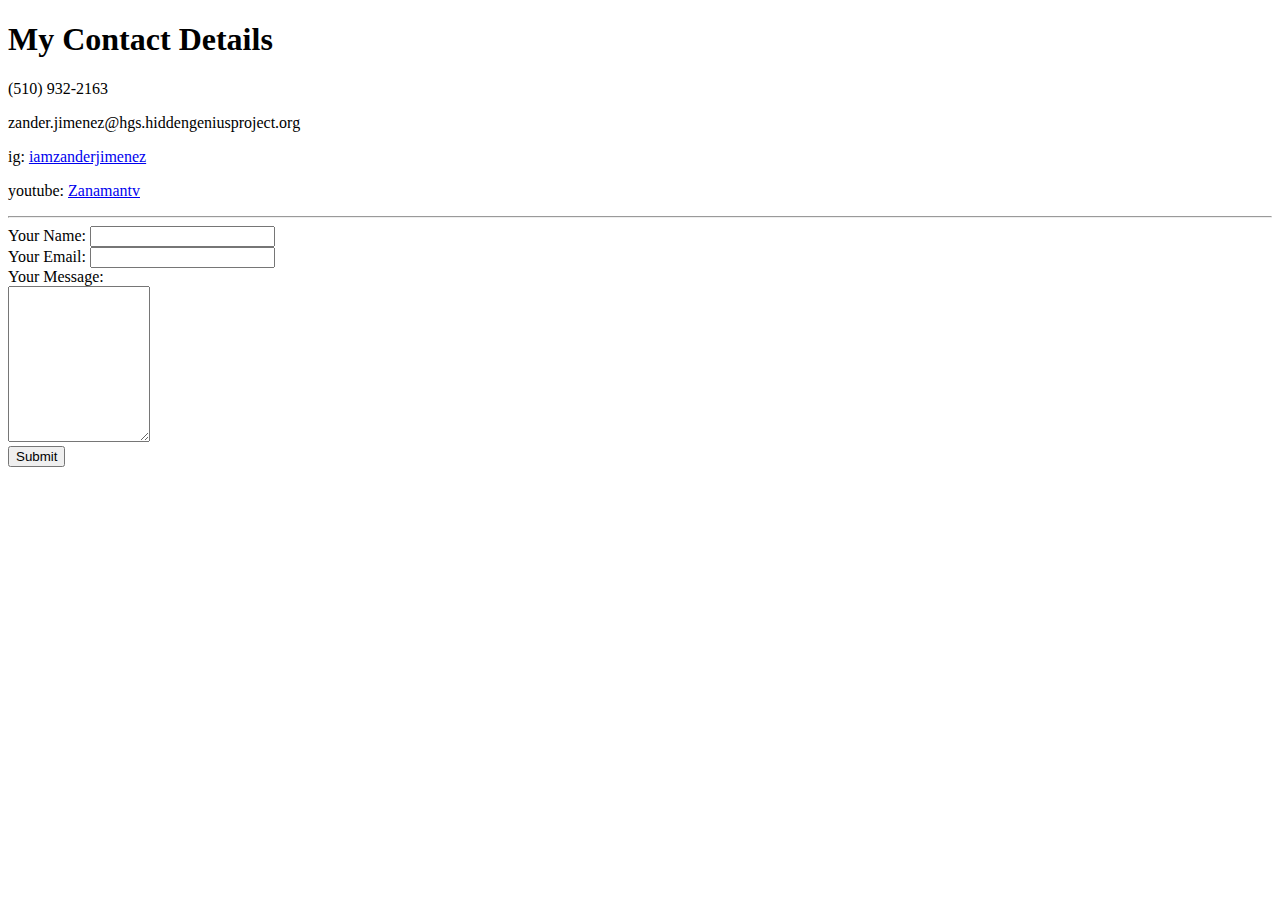
==== contact.html @ 520ca4fc "first commit" ====
<!DOCTYPE html>
<html lang="en">
<head>
    <meta charset="UTF-8">
    <meta name="viewport" content="width=device-width, initial-scale=1.0">
    <title>Contact</title>
</head>
<body>
    <h1>My Contact Details</h1>
    <p>(510) 932-2163</p>
    <p>zander.jimenez@hgs.hiddengeniusproject.org</p>
    <p>ig: <a href="https://www.instagram.com/iamzanderjimenez/">iamzanderjimenez</a></p>
    <p>youtube: <a href="https://www.youtube.com/channel/UCP4H33o1dZ5TMq6daI099WA">Zanamantv</a></p>
    <hr>
    <form action="mailto:zander.jimenez@hgs.hiddengeniusproject.org" method="post" enctype="text/plain">
        <label for="">Your Name:</label>
        <input name="yourName" type="text"><br>
        <label for="">Your Email:</label>
        <input type="email" name="yourEmail"><br>
        <label for="">Your Message:</label><br>
        <textarea name="yourMessage" id="" cols="15" rows="10"></textarea><br>
        <input type="submit" name="" id="">
    </form>
    
</body>
</html>
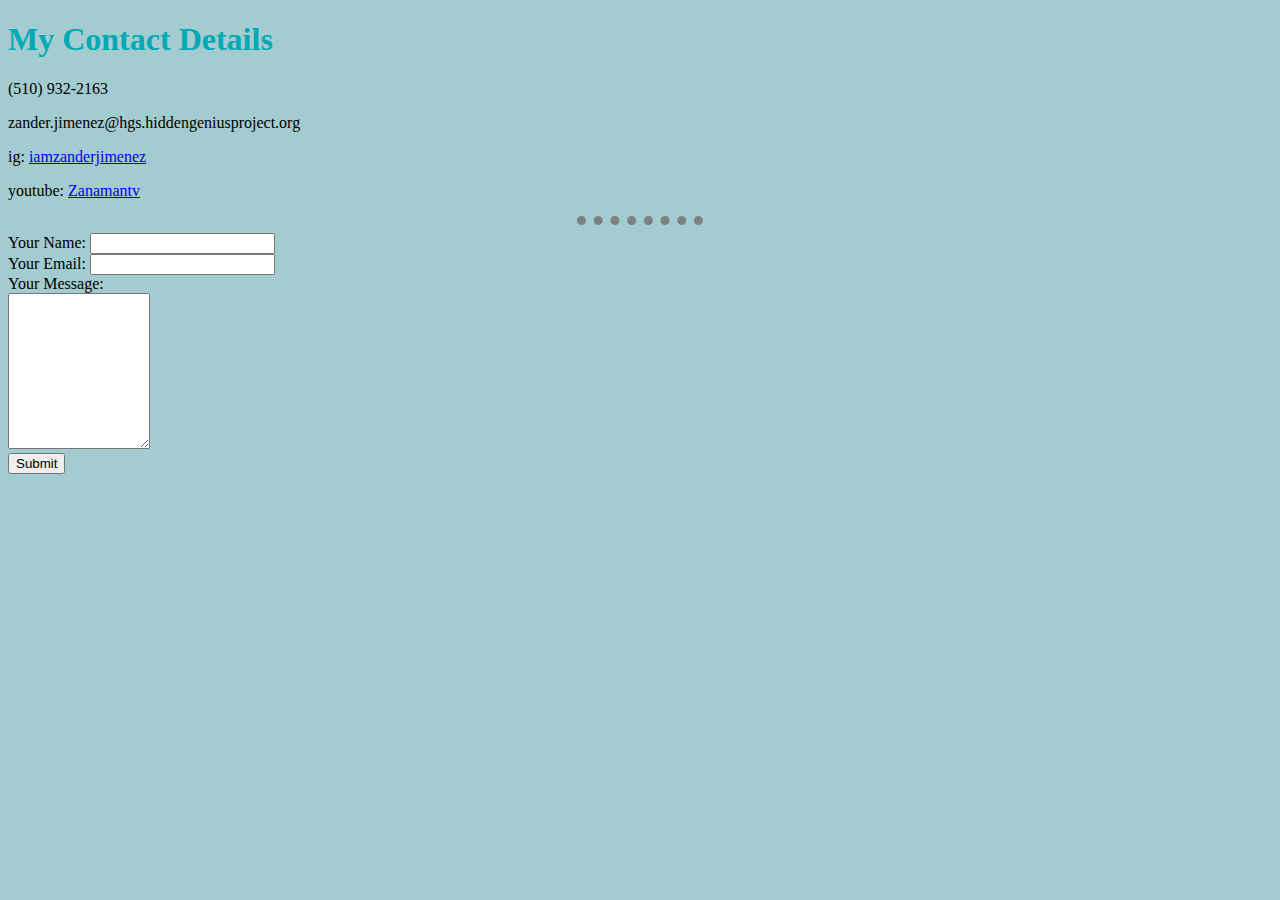
==== commit 651522e1: "Second Commit" ====
--- a/contact.html
+++ b/contact.html
@@ -4,6 +4,7 @@
     <meta charset="UTF-8">
     <meta name="viewport" content="width=device-width, initial-scale=1.0">
     <title>Contact</title>
+    <link rel="stylesheet" href="CSS/styles.css">
 </head>
 <body>
     <h1>My Contact Details</h1>
--- a/CSS/styles.css
+++ b/CSS/styles.css
@@ -0,0 +1,16 @@
+body {
+    background-color: #a2cccf;
+}
+hr {
+    border-style: dotted none none;
+    height: 0px;
+    border-color:gray;
+    border-width: 9px;
+    width: 10%;
+}
+h1 {
+    color: #01a9b4;
+}
+h3 {
+    color: #01a9b4;
+}